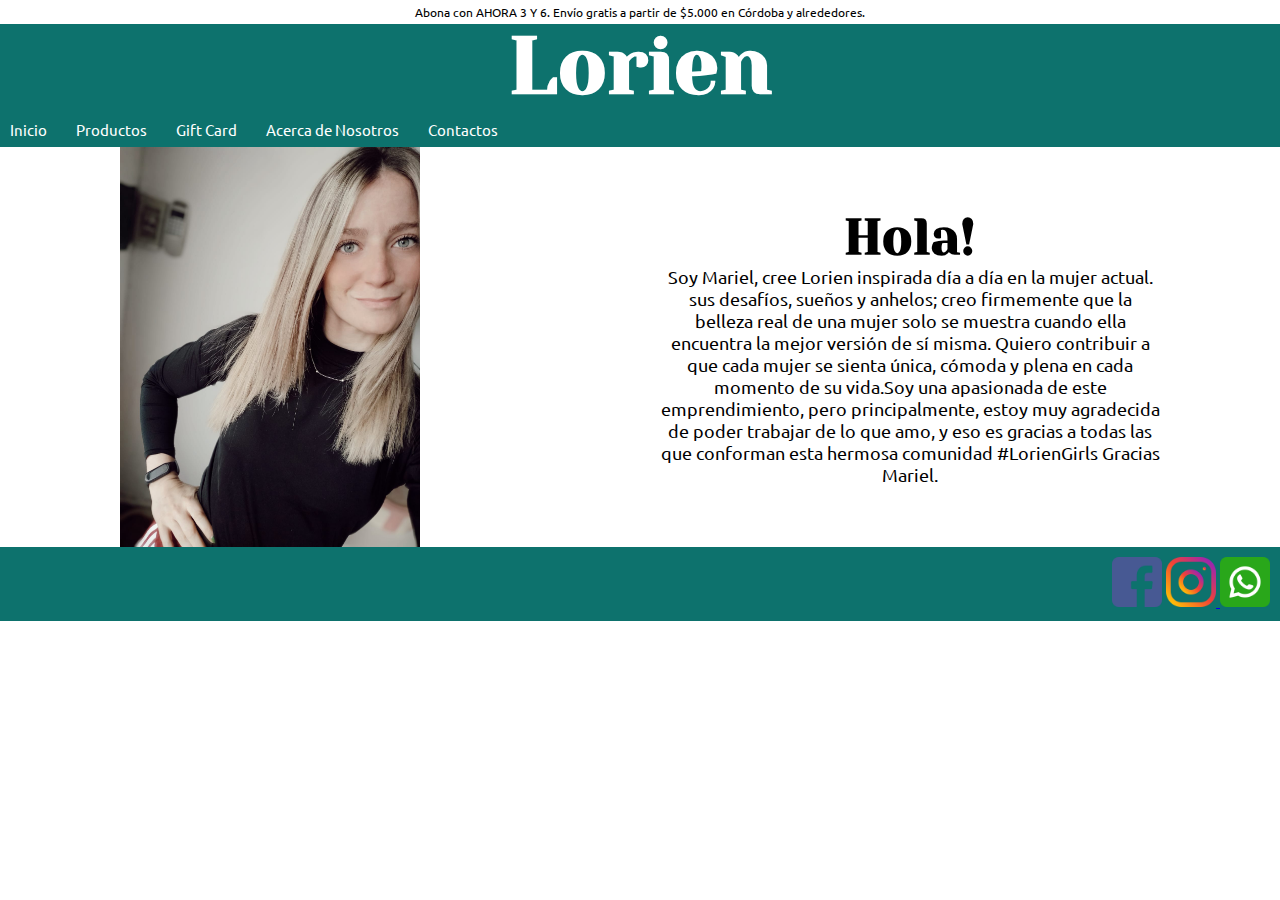
==== pages/acercaDeNosotros.html @ a149deda "primer commit" ====
<!DOCTYPE html>
<html lang="en">
  <head>
    <meta charset="UTF-8" />
    <meta http-equiv="X-UA-Compatible" content="IE=edge" />
    <meta name="viewport" content="width=device-width, initial-scale=1.0" />
    <link rel="stylesheet" href="../css/style.css" />
    <title>Document</title>
  </head>
  <body>
    <header>
      <div class="info">
        <p>
          Abona con AHORA 3 Y 6. Envío gratis a partir de $5.000 en Córdoba y
          alrededores.
        </p>
      </div>
      <div class="logo-lorien">
        <h1>Lorien</h1>
      </div>
      <nav>
        <!-- Lista Desordenada-->
        <ul>
          <li><a href="../index.html">Inicio</a></li>
          <li><a href="./productos.html">Productos</a></li>
          <li><a href="./giftcard.html">Gift Card</a></li>
          <li>
            <a href="./acercaDeNosotros.html">Acerca de Nosotros</a>
          </li>
          <li><a href="./contacto.html">Contactos</a></li>
        </ul>
      </nav>
    </header>
    <main>
      <section class="mariel">
        <img src="../img/yo.jpeg" alt="" />
        <div>
          <h2>Hola!</h2>
          <p>
            Soy Mariel, cree Lorien inspirada día a día en la mujer actual. sus
            desafíos, sueños y anhelos; creo firmemente que la belleza real de
            una mujer solo se muestra cuando ella encuentra la mejor versión de
            sí misma. Quiero contribuir a que cada mujer se sienta única, cómoda
            y plena en cada momento de su vida.Soy una apasionada de este
            emprendimiento, pero principalmente, estoy muy agradecida de poder
            trabajar de lo que amo, y eso es gracias a todas las que conforman
            esta hermosa comunidad #LorienGirls Gracias Mariel.
          </p>
        </div>
      </section>
    </main>
    <footer>
      <div class="redes-sociales">
        <a
          href="https://www.facebook.com/people/Lorien/100066542207697/"
          target="_blank"
        >
          <img src="../img/facebook.png" alt="icono de facebook"
        /></a>
        <a href="https://www.instagram.com/lorien.__/?hl=es" target="_blank">
          <img src="../img/instagram.png" alt="icono de instagram" />
        </a>
        <img src="../img/whatsapp.png" alt="icono de whatsapp" />
      </div>
    </footer>
  </body>
</html>
---- css/style.css ----
@import url('https://fonts.googleapis.com/css2?family=Ubuntu:ital,wght@0,300;1,300&family=Yeseva+One&display=swap');


*{
    margin: 0%;
    padding: 0%;
    box-sizing: border-box;
}


/*------HEADER------*/

header{
    background-color: rgb(13, 114, 109);
    position: sticky;
    top: 0;
    /*display: flex;
    flex-direction:column;
    justify-content:center;
    align-items:center;*/

}

header .info{
    display: block;
    position: absolute;
    float: left;
    width: 100%;
    background-color: white;
    color: black;
    text-align: center;
    font-size: 12px;
    font-family: 'Ubuntu', sans-serif;
    padding: 4px 16px;
    z-index: 100;
}



header .logo-lorien{
    color: white;
    font-size: 40px; 
    font-style: normal;
    font-family: 'Yeseva One', cursive;
    font-weight: 400;
    text-align: center;
    display: flex;
    flex-direction: column;
    padding-top: 20px;
    
    
}





header nav ul{
    list-style: none;
    
}

header nav ul li{
    display: inline-block;
    margin-right: 15px;
    padding-left: 10px;
    
}



header nav ul li a{
    font-family: 'Ubuntu', sans-serif;
    text-decoration: none;
    color: white;
    line-height: 35px;
    font-size: 15px;
    
}


/*------MAIN------*/

.hero {
    width: 100%;
    height:80vh ;
    text-align: center;
    /*background-image: url("../img/arwen.jpeg");*/
    background: linear-gradient(white, rgba(0, 0, 0, 0.089)), url(../img/arwen.jpeg);
    background-size: cover;
    background-position: center;
    background-attachment: fixed;

    
}

.hero h2{
    color: black;
    font-family:'Ubuntu', sans-serif;
    font-size: 50px;
    background: linear-gradient(rgb(13, 114, 109), white, white);
    
}
.hero p {
    color: white;
    font-family:'Ubuntu', sans-serif;
    font-size: 30px ;
    margin-top:  20px;
    margin-bottom: 30px;

}

.hero input{
    background: linear-gradient(black, grey, white);
    width: 150px;
    height: 50px;
}
.productos .productos-contenedor{
    display: flex;
    flex-direction: row;
    justify-content: space-around;
    flex-wrap: wrap;
    
    
}

.productos h2{
    background-color: rgb(13, 114, 109);
    color: white;
    font-family: 'Yeseva One', cursive;
    text-align: center;
    padding: 10px;
    transition: 3s;
}

.productos h2:hover{
    transform: rotateX(360);
}
.productos .productos-contenedor div{
    border: 3px solid rgb(13, 114, 109); 
    width: 300px;
    height: 480px;
    text-align: center;
    background-color: rgb(13, 114, 109);
    margin: 20px;

}

.productos div h3{
    color:white;
    font-family: 'Yeseva One', cursive;
    font-size: 15px;
    margin: 10px;
}

.productos div a{
    color: antiquewhite;
    text-decoration: none;
    font-family:'Ubuntu', sans-serif;
    background-color: rgb(3, 77, 73);
    padding: 5px;
    
}
.productos div img {
    height: 400px;
    width: 294px;
    transition: 3s;
}

.productos div img:hover{
    transform: rotateX(360deg);
}
/*----GALERIA DE PRODUCTOS----*/

.galeria-contenedor{
    display: flex;
    flex-direction: row;
    justify-content:space-around ;
    flex-wrap: wrap;
    
}

.galeria-contenedor div{
    /*border: 3px solid rgb(13, 114, 109); */
    width: 300px;
    height: 480px;
    text-align: center;
    margin: 40px;
    transition:3s;
    
}

.galeria-contenedor div:{
    transform: scale(1.1);
}


.galeria-contenedor img{
    border: 3px solid rgb(13, 114, 109);
    height: 400px;
    width: 294px;
    transition: 3s;
    
}

.galeria-contenedor img:hover{
    transform: scale(1.1);

}




/*----GIFT CARD----*/
.gift-contenedor{
    display: flex;
    flex-direction: row;
    justify-content: space-around;
    flex-wrap: wrap;
    padding: 20px;
}

.gift-contenedor img{
    width: 300px;
    height: 490px;
    padding: 10px;
    
    
}

.gift-contenedor div {
    border: 4px solid rgb(13, 114, 109); 
    width: 300px;
    height: 490px;
    text-align: center;
    background-color: rgb(13, 114, 109);
    margin: 30px;
    
}

.gift-contenedor div h3{
    font-family: 'Yeseva One', cursive;
    font-size: 15px;
    margin: 20px;
}


/*-----ACERCA DE MI----*/
.mariel{
    display: flex;
    justify-content: space-around;
    align-items: center;
    flex-direction: row;
    
    
    

}

.mariel img{
    width: 300px;
    height: 400px;
    background-position: center;
}

.mariel div{
    width: 500px;
}

.mariel h2{
    text-align: center;
    font-family: 'Yeseva One', cursive;
    font-size: 50px;
    color: black;
    

}

.mariel p{
    text-align: center;
    font-family:'Ubuntu', sans-serif;
    font-size: large;
    color: black;
}

/*------FOOTER-------*/

footer{
    background-color: rgb(13, 114, 109);
    display: flex;
    flex-direction: row-reverse;
    justify-content: space-between;
    align-items:flex-end;
    padding: 10px;
}

footer div img {
    width: 50px;
    height: 50px;
}

/*-----MEDIA QUERY-----*/
@media screen and (max-width:630px) {
    .mariel {
        flex-direction: column;
    }
    
}
    
@media screen and (max-width:580px) {
    header{
        flex-direction: column;
    }
    
}

@media screen and (max-width:630px) {
    .mariel p{
        text-align: center;
    }
    
}
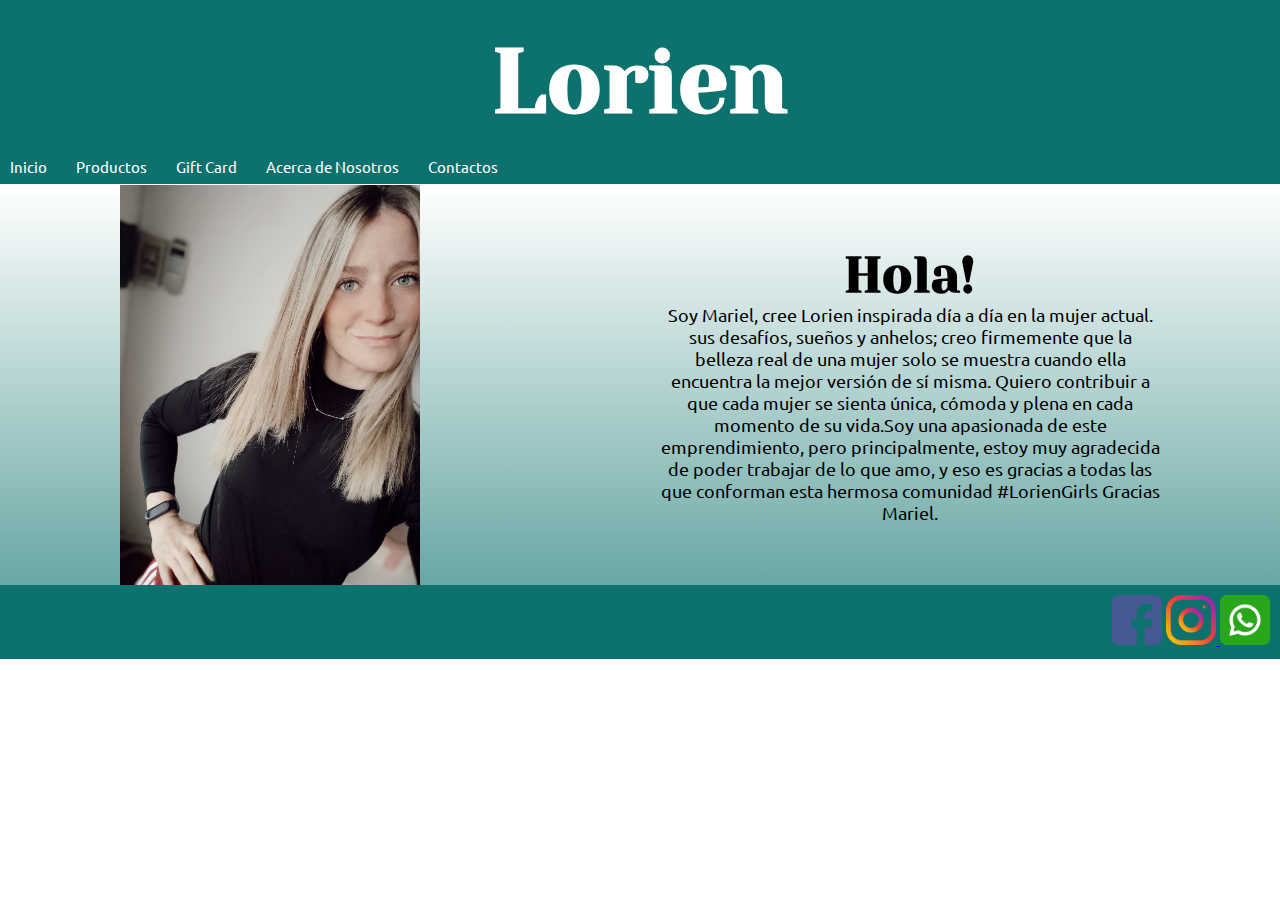
==== commit c7ee6862: "segundo commit" ====
--- a/pages/acercaDeNosotros.html
+++ b/pages/acercaDeNosotros.html
@@ -1,67 +1,66 @@
 <!DOCTYPE html>
 <html lang="en">
-  <head>
-    <meta charset="UTF-8" />
-    <meta http-equiv="X-UA-Compatible" content="IE=edge" />
-    <meta name="viewport" content="width=device-width, initial-scale=1.0" />
-    <link rel="stylesheet" href="../css/style.css" />
-    <title>Document</title>
-  </head>
-  <body>
-    <header>
-      <div class="info">
+
+<head>
+  <meta charset="UTF-8" />
+  <meta http-equiv="X-UA-Compatible" content="IE=edge" />
+  <meta name="viewport" content="width=device-width, initial-scale=1.0" />
+  <link href="https://cdn.jsdelivr.net/npm/bootstrap@5.0.2/dist/css/bootstrap.min.css" rel="stylesheet"
+    integrity="sha384-EVSTQN3/azprG1Anm3QDgpJLIm9Nao0Yz1ztcQTwFspd3yD65VohhpuuCOmLASjC" crossorigin="anonymous" />
+  <link rel="stylesheet" href="../css/style.css" />
+  <title>Acerca de Nosotros</title>
+</head>
+
+<body>
+  <header>
+    </div>
+    <div class="logo-lorien">
+      <h1>Lorien</h1>
+    </div>
+    <nav>
+      <!-- Lista Desordenada-->
+      <ul>
+        <li><a href="../index.html">Inicio</a></li>
+        <li><a href="./productos.html">Productos</a></li>
+        <li><a href="./giftcard.html">Gift Card</a></li>
+        <li>
+          <a href="./acercaDeNosotros.html">Acerca de Nosotros</a>
+        </li>
+        <li><a href="./contacto.html">Contactos</a></li>
+      </ul>
+    </nav>
+  </header>
+  <main>
+    <section class="mariel">
+      <img src="../img/yo.jpeg" alt="" />
+      <div>
+        <h2>Hola!</h2>
         <p>
-          Abona con AHORA 3 Y 6. Envío gratis a partir de $5.000 en Córdoba y
-          alrededores.
+          Soy Mariel, cree Lorien inspirada día a día en la mujer actual. sus
+          desafíos, sueños y anhelos; creo firmemente que la belleza real de
+          una mujer solo se muestra cuando ella encuentra la mejor versión de
+          sí misma. Quiero contribuir a que cada mujer se sienta única, cómoda
+          y plena en cada momento de su vida.Soy una apasionada de este
+          emprendimiento, pero principalmente, estoy muy agradecida de poder
+          trabajar de lo que amo, y eso es gracias a todas las que conforman
+          esta hermosa comunidad #LorienGirls Gracias Mariel.
         </p>
       </div>
-      <div class="logo-lorien">
-        <h1>Lorien</h1>
-      </div>
-      <nav>
-        <!-- Lista Desordenada-->
-        <ul>
-          <li><a href="../index.html">Inicio</a></li>
-          <li><a href="./productos.html">Productos</a></li>
-          <li><a href="./giftcard.html">Gift Card</a></li>
-          <li>
-            <a href="./acercaDeNosotros.html">Acerca de Nosotros</a>
-          </li>
-          <li><a href="./contacto.html">Contactos</a></li>
-        </ul>
-      </nav>
-    </header>
-    <main>
-      <section class="mariel">
-        <img src="../img/yo.jpeg" alt="" />
-        <div>
-          <h2>Hola!</h2>
-          <p>
-            Soy Mariel, cree Lorien inspirada día a día en la mujer actual. sus
-            desafíos, sueños y anhelos; creo firmemente que la belleza real de
-            una mujer solo se muestra cuando ella encuentra la mejor versión de
-            sí misma. Quiero contribuir a que cada mujer se sienta única, cómoda
-            y plena en cada momento de su vida.Soy una apasionada de este
-            emprendimiento, pero principalmente, estoy muy agradecida de poder
-            trabajar de lo que amo, y eso es gracias a todas las que conforman
-            esta hermosa comunidad #LorienGirls Gracias Mariel.
-          </p>
-        </div>
-      </section>
-    </main>
-    <footer>
-      <div class="redes-sociales">
-        <a
-          href="https://www.facebook.com/people/Lorien/100066542207697/"
-          target="_blank"
-        >
-          <img src="../img/facebook.png" alt="icono de facebook"
-        /></a>
-        <a href="https://www.instagram.com/lorien.__/?hl=es" target="_blank">
-          <img src="../img/instagram.png" alt="icono de instagram" />
-        </a>
-        <img src="../img/whatsapp.png" alt="icono de whatsapp" />
-      </div>
-    </footer>
-  </body>
-</html>
+    </section>
+  </main>
+  <footer>
+    <div class="redes-sociales">
+      <a href="https://www.facebook.com/people/Lorien/100066542207697/" target="_blank">
+        <img src="../img/facebook.png" alt="icono de facebook" /></a>
+      <a href="https://www.instagram.com/lorien.__/?hl=es" target="_blank">
+        <img src="../img/instagram.png" alt="icono de instagram" />
+      </a>
+      <img src="../img/whatsapp.png" alt="icono de whatsapp" />
+    </div>
+  </footer>
+  <script src="https://cdn.jsdelivr.net/npm/bootstrap@5.0.2/dist/js/bootstrap.bundle.min.js"
+    integrity="sha384-MrcW6ZMFYlzcLA8Nl+NtUVF0sA7MsXsP1UyJoMp4YLEuNSfAP+JcXn/tWtIaxVXM"
+    crossorigin="anonymous"></script>
+</body>
+
+</html>--- a/css/style.css
+++ b/css/style.css
@@ -33,32 +33,32 @@
     text-align: center;
     font-size: 12px;
     font-family: 'Ubuntu', sans-serif;
-    padding: 4px 16px;
+    padding: 4px, 16px;
     z-index: 100;
-}
-
+    margin-bottom: 1px;
+}
 
 
 header .logo-lorien{
     color: white;
-    font-size: 40px; 
+    font-size: 45px; 
     font-style: normal;
     font-family: 'Yeseva One', cursive;
     font-weight: 400;
     text-align: center;
     display: flex;
     flex-direction: column;
-    padding-top: 20px;
-    
-    
-}
-
-
-
+    padding-top: 30px;
+    padding-bottom: 15px;
+    
+    
+    
+}
 
 
 header nav ul{
     list-style: none;
+    margin-bottom: 1px;
     
 }
 
@@ -87,36 +87,22 @@
     width: 100%;
     height:80vh ;
     text-align: center;
-    /*background-image: url("../img/arwen.jpeg");*/
-    background: linear-gradient(white, rgba(0, 0, 0, 0.089)), url(../img/arwen.jpeg);
-    background-size: cover;
-    background-position: center;
-    background-attachment: fixed;
-
-    
-}
-
-.hero h2{
-    color: black;
-    font-family:'Ubuntu', sans-serif;
-    font-size: 50px;
-    background: linear-gradient(rgb(13, 114, 109), white, white);
-    
-}
-.hero p {
-    color: white;
-    font-family:'Ubuntu', sans-serif;
-    font-size: 30px ;
-    margin-top:  20px;
-    margin-bottom: 30px;
-
-}
-
-.hero input{
-    background: linear-gradient(black, grey, white);
-    width: 150px;
-    height: 50px;
-}
+    background: linear-gradient(white, rgba(13, 114, 109, 0.623));
+    display: flex;
+    justify-content: center;
+    background-color: rgb(13, 114, 109);
+}
+.galeriainicio{
+    width: 48%;
+    display: flex;
+    justify-items: center;
+    align-items: center;
+}
+
+.carousel-inner{
+    width: 666px;
+}
+
 .productos .productos-contenedor{
     display: flex;
     flex-direction: row;
@@ -132,12 +118,10 @@
     font-family: 'Yeseva One', cursive;
     text-align: center;
     padding: 10px;
-    transition: 3s;
-}
-
-.productos h2:hover{
-    transform: rotateX(360);
-}
+    
+}
+
+
 .productos .productos-contenedor div{
     border: 3px solid rgb(13, 114, 109); 
     width: 300px;
@@ -166,12 +150,9 @@
 .productos div img {
     height: 400px;
     width: 294px;
-    transition: 3s;
-}
-
-.productos div img:hover{
-    transform: rotateX(360deg);
-}
+}
+
+
 /*----GALERIA DE PRODUCTOS----*/
 
 .galeria-contenedor{
@@ -188,12 +169,7 @@
     height: 480px;
     text-align: center;
     margin: 40px;
-    transition:3s;
-    
-}
-
-.galeria-contenedor div:{
-    transform: scale(1.1);
+    
 }
 
 
@@ -201,16 +177,8 @@
     border: 3px solid rgb(13, 114, 109);
     height: 400px;
     width: 294px;
-    transition: 3s;
-    
-}
-
-.galeria-contenedor img:hover{
-    transform: scale(1.1);
-
-}
-
-
+    
+}
 
 
 /*----GIFT CARD----*/
@@ -249,6 +217,7 @@
 
 /*-----ACERCA DE MI----*/
 .mariel{
+    background: linear-gradient(white, rgba(13, 114, 109, 0.623));
     display: flex;
     justify-content: space-around;
     align-items: center;
@@ -295,6 +264,7 @@
     align-items:flex-end;
     padding: 10px;
 }
+
 
 footer div img {
     width: 50px;
